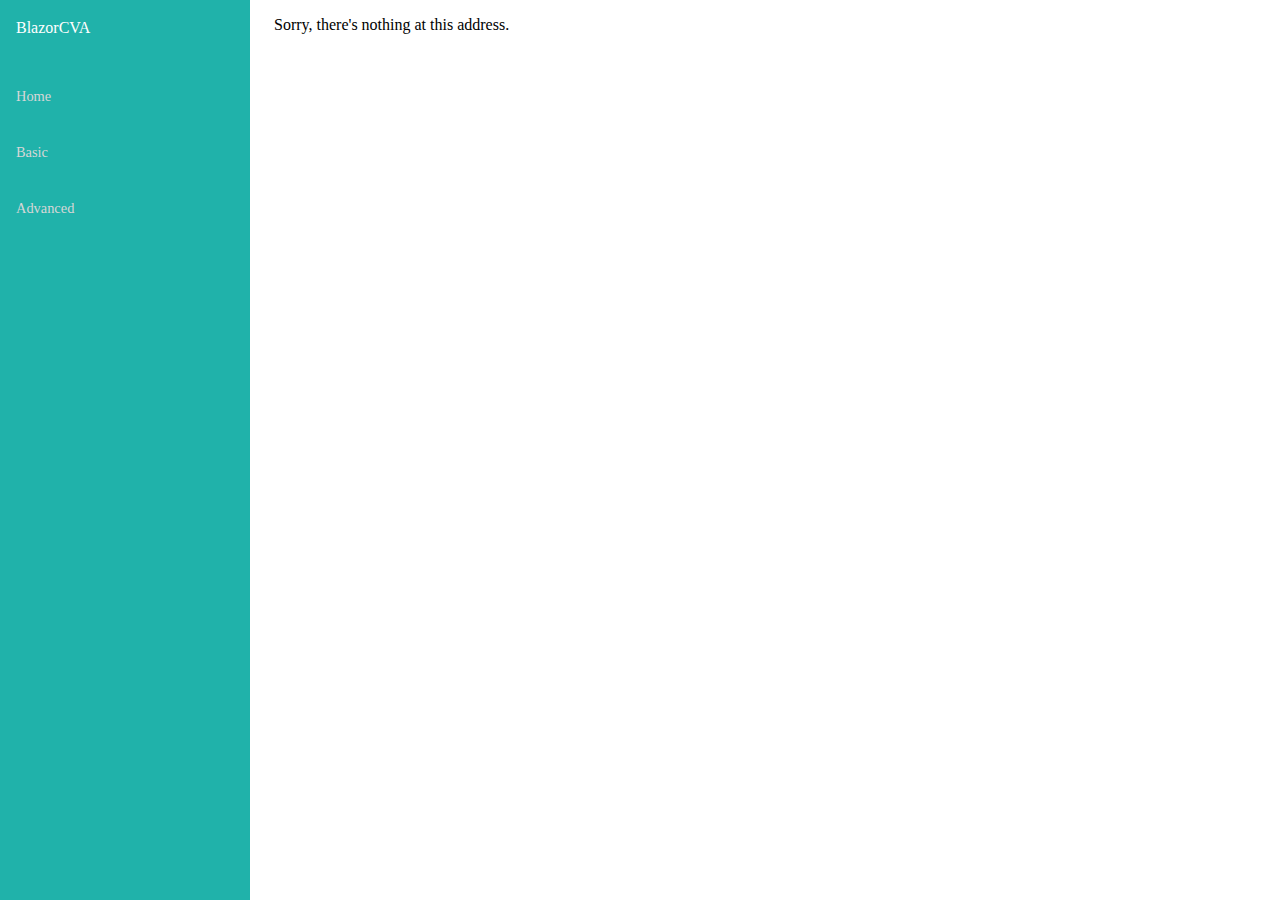
==== index.html @ f2b1509a "Deploying to gh-pages from @ mhrastegari/BlazorCVA@b4a451b44cc564f7b65853a1016d2de123caac6f 🚀" ====
<!DOCTYPE html>
<html lang="en">

<head>
    <meta charset="utf-8" />
    <meta name="viewport" content="width=device-width, initial-scale=1.0" />
    <title>BlazorCVA Demo</title>
    <base href="/" />
    <link href="css/app.css" rel="stylesheet" />
    <link href="manifest.json" rel="manifest" />
    
    <link href="BlazorCVA.Demo.styles.css" rel="stylesheet" />
</head>

<body>
    <div id="app"></div>

    <div id="blazor-error-ui">
        An unhandled error has occurred.
        <a href="" class="reload">Reload</a>
        <a class="dismiss">🗙</a>
    </div>
    <script src="_framework/blazor.webassembly.js"></script>
    <script>navigator.serviceWorker.register('service-worker.js');</script>
</body>

</html>
---- css/app.css ----
* {
    box-sizing: border-box;
    font-family: "Segoe UI";
    -webkit-text-size-adjust: none;
    -webkit-font-smoothing: antialiased;
    -webkit-tap-highlight-color: transparent;
}

html, body, #app-container {
    margin: 0;
    padding: 0;
    width: 100%;
    height: 100%;
    scroll-behavior: smooth;
}

a {
    color: white;
    white-space: nowrap;
    text-decoration: none;
}

h1, h2, h3, h4, h5 {
    margin: 0;
    outline: none;
}

p {
    margin: 0;
}

#blazor-error-ui {
    background: lightyellow;
    bottom: 0;
    box-shadow: 0 -1px 2px rgba(0, 0, 0, 0.2);
    display: none;
    left: 0;
    padding: 0.6rem 1.25rem 0.7rem 1.25rem;
    position: fixed;
    width: 100%;
    z-index: 1000;
}

    #blazor-error-ui .dismiss {
        cursor: pointer;
        position: absolute;
        right: 0.75rem;
        top: 0.5rem;
    }

.blazor-error-boundary {
    background: url([data-uri]) no-repeat 1rem/1.8rem, #b32121;
    padding: 1rem 1rem 1rem 3.7rem;
    color: white;
}

    .blazor-error-boundary::after {
        content: "An error has occurred."
    }
---- BlazorCVA.Demo.styles.css ----
/* /Components/Layout/MainLayout.razor.rz.scp.css */
.layout[b-eojl7c3ruc] {
    display: flex;
    position: relative;
    flex-direction: column;
}

main[b-eojl7c3ruc] {
    flex: 1;
}

.sidebar[b-eojl7c3ruc] {
    background-color: lightseagreen;
}

.header[b-eojl7c3ruc], .content[b-eojl7c3ruc] {
    padding: 1rem 1.5rem;
}

.header[b-eojl7c3ruc] {
    display: flex;
    height: 3.5rem;
    align-items: center;
    padding-inline: 1.5rem;
    justify-content: flex-end;
    background-color: lightseagreen;
}

@media (max-width: 640.98px) {
    .header[b-eojl7c3ruc] {
        justify-content: space-between;
    }
}

@media (min-width: 641px) {
    .layout[b-eojl7c3ruc] {
        flex-direction: row;
    }

    .sidebar[b-eojl7c3ruc] {
        top: 0;
        height: 100vh;
        position: sticky;
        min-width: 250px;
    }

    .header[b-eojl7c3ruc] {
        top: 0;
        z-index: 1;
        position: sticky;
    }
}
/* /Components/Layout/NavMenu.razor.rz.scp.css */
.navbar-toggler[b-jweupung6s] {
    appearance: none;
    cursor: pointer;
    width: 3.5rem;
    height: 2.5rem;
    color: white;
    position: absolute;
    top: 0.5rem;
    right: 1rem;
    background: url("data:image/svg+xml,%3csvg xmlns='http://www.w3.org/2000/svg' viewBox='0 0 30 30'%3e%3cpath stroke='rgba%28255, 255, 255, 0.55%29' stroke-linecap='round' stroke-miterlimit='10' stroke-width='2' d='M4 7h22M4 15h22M4 23h22'/%3e%3c/svg%3e") no-repeat center/1.75rem rgba(255, 255, 255, 0.1);
}

.navbar[b-jweupung6s] {
    display: flex;
    height: 3.5rem;
    align-items: center;
    padding-inline: 1rem;
}

.nav-item[b-jweupung6s] {
    font-size: 0.9rem;
    padding-bottom: 0.5rem;
}

    .nav-item:first-of-type[b-jweupung6s] {
        padding-top: 1rem;
    }

    .nav-item:last-of-type[b-jweupung6s] {
        padding-bottom: 1rem;
    }

    .nav-item[b-jweupung6s]  .nav-link {
        width: 100%;
        border: none;
        height: 3rem;
        display: flex;
        color: #d7d7d7;
        background: none;
        line-height: 3rem;
        align-items: center;
        padding-inline: 1rem;
    }

    .nav-item[b-jweupung6s]  a.active {
        color: white;
        background-color: rgba(255,255,255,0.37);
    }

    .nav-item[b-jweupung6s]  .nav-link:hover {
        color: white;
        background-color: rgba(255,255,255,0.1);
    }

.nav-scrollable[b-jweupung6s] {
    display: none;
}

.navbar-toggler:checked ~ .nav-scrollable[b-jweupung6s] {
    display: block;
}

@media (min-width: 641px) {
    .navbar-toggler[b-jweupung6s] {
        display: none;
    }

    .nav-scrollable[b-jweupung6s] {
        display: block;
        overflow-y: auto;
        height: calc(100vh - 3.5rem);
    }
}
/* /Components/Pages/AdvancedDemo.razor.rz.scp.css */
.btn[b-p573zadna4] {
    cursor: pointer;
    font-size: 1rem;
    padding: 0.5rem 1rem;
    transition: all 0.3s;
    border-radius: 0.25rem;
    border: 1px solid transparent;
}

.btn-primary[b-p573zadna4] {
    color: #fff;
    border-color: #007bff;
    background-color: #007bff;
}

.btn-primary:hover[b-p573zadna4] {
    border-color: #004085;
    background-color: #0056b3;
}

.btn-secondary[b-p573zadna4] {
    color: #fff;
    border-color: #6c757d;
    background-color: #6c757d;
}

.btn-secondary:hover[b-p573zadna4] {
    border-color: #545b62;
    background-color: #5a6268;
}

.btn-sm[b-p573zadna4] {
    font-size: 0.875rem;
    padding: 0.25rem 0.5rem;
}

.btn-md[b-p573zadna4] {
    font-size: 1rem;
    padding: 0.5rem 1rem;
}

.btn-lg[b-p573zadna4] {
    font-size: 1.25rem;
    padding: 0.75rem 1.5rem;
}

.btn-primary-lg[b-p573zadna4] {
    border-color: #0062cc;
    background-color: #0069d9;
}

.btn-secondary-sm[b-p573zadna4] {
    border-color: #545b62;
    background-color: #5a6268;
}

select[b-p573zadna4] {
    width: 100%;
    color: #495057;
    padding: 0.5rem;
    font-size: 1rem;
    max-width: 200px;
    margin: 0.5rem 0;
    border-radius: 0.25rem;
    background-color: #fff;
    border: 1px solid #ced4da;
}

select:focus[b-p573zadna4] {
    outline: 0;
    border-color: #80bdff;
    box-shadow: 0 0 0 0.2rem rgba(0, 123, 255, 0.25);
}
/* /Components/Pages/BasicDemo.razor.rz.scp.css */
.btn[b-rpkajujwp3] {
    cursor: pointer;
    font-size: 1rem;
    padding: 0.5rem 1rem;
    border-radius: 0.25rem;
    border: 1px solid transparent;
}

.btn-primary[b-rpkajujwp3] {
    color: #fff;
    border-color: #007bff;
    background-color: #007bff;
}

.btn-primary:hover[b-rpkajujwp3] {
    border-color: #004085;
    background-color: #0056b3;
}

.btn-secondary[b-rpkajujwp3] {
    color: #fff;
    border-color: #6c757d;
    background-color: #6c757d;
}

.btn-secondary:hover[b-rpkajujwp3] {
    border-color: #545b62;
    background-color: #5a6268;
}

.btn-sm[b-rpkajujwp3] {
    font-size: 0.875rem;
    padding: 0.25rem 0.5rem;
}

.btn-md[b-rpkajujwp3] {
    font-size: 1rem;
    padding: 0.5rem 1rem;
}

.btn-lg[b-rpkajujwp3] {
    font-size: 1.25rem;
    padding: 0.75rem 1.5rem;
}
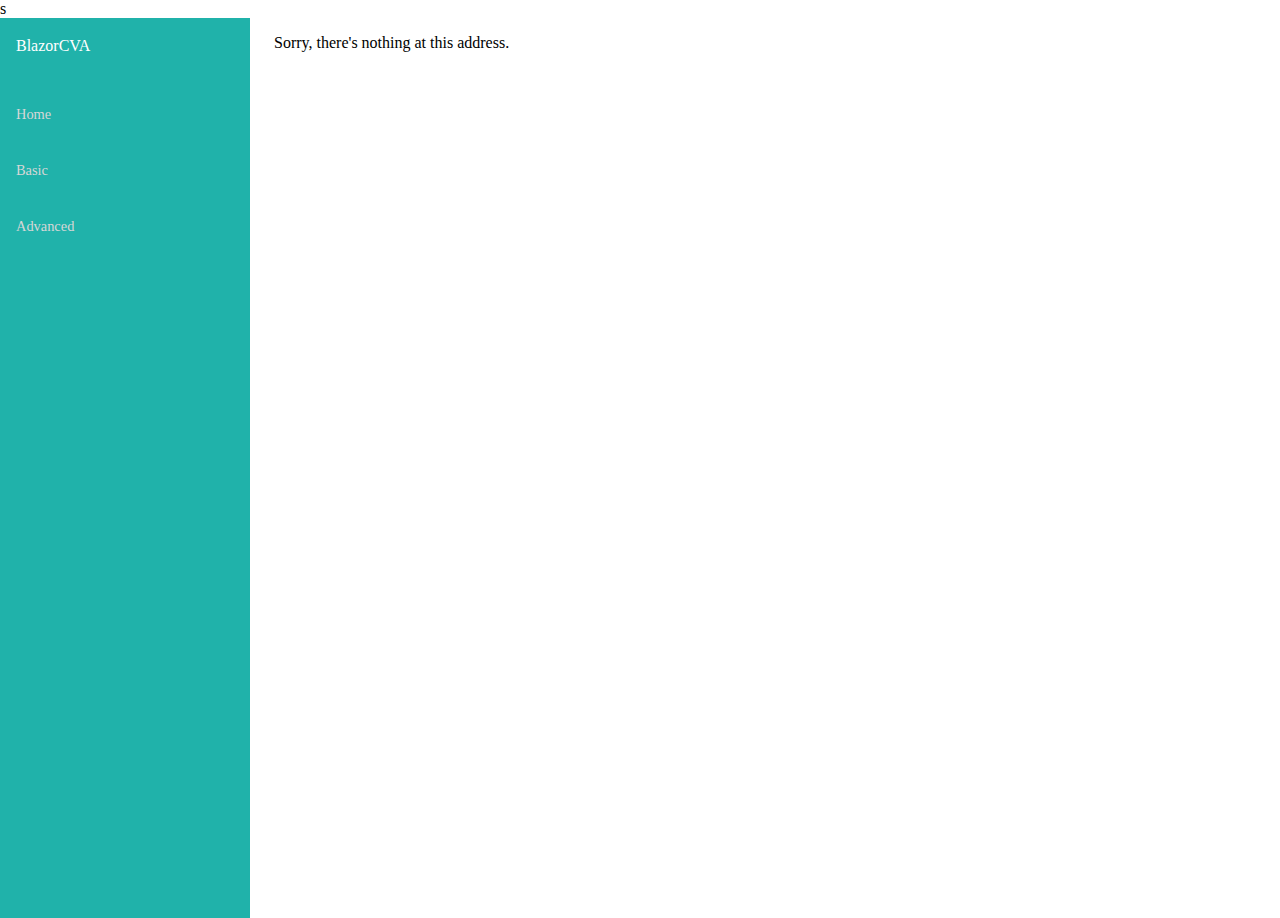
==== commit 876a15d6: "Deploying to gh-pages from @ mhrastegari/BlazorCVA@80a02900232d0cf1542faab86197cb1beab8d9ce 🚀" ====
--- a/index.html
+++ b/index.html
@@ -5,11 +5,9 @@
     <meta charset="utf-8" />
     <meta name="viewport" content="width=device-width, initial-scale=1.0" />
     <title>BlazorCVA Demo</title>
-    <base href="/" />
-    <link href="css/app.css" rel="stylesheet" />
-    <link href="manifest.json" rel="manifest" />
-    
-    <link href="BlazorCVA.Demo.styles.css" rel="stylesheet" />
+    <base href="/" />s
+    <link href="./css/app.css" rel="stylesheet" />
+    <link href="./BlazorCVA.Demo.styles.css" rel="stylesheet" />
 </head>
 
 <body>
@@ -21,7 +19,6 @@
         <a class="dismiss">🗙</a>
     </div>
     <script src="_framework/blazor.webassembly.js"></script>
-    <script>navigator.serviceWorker.register('service-worker.js');</script>
 </body>
 
 </html>
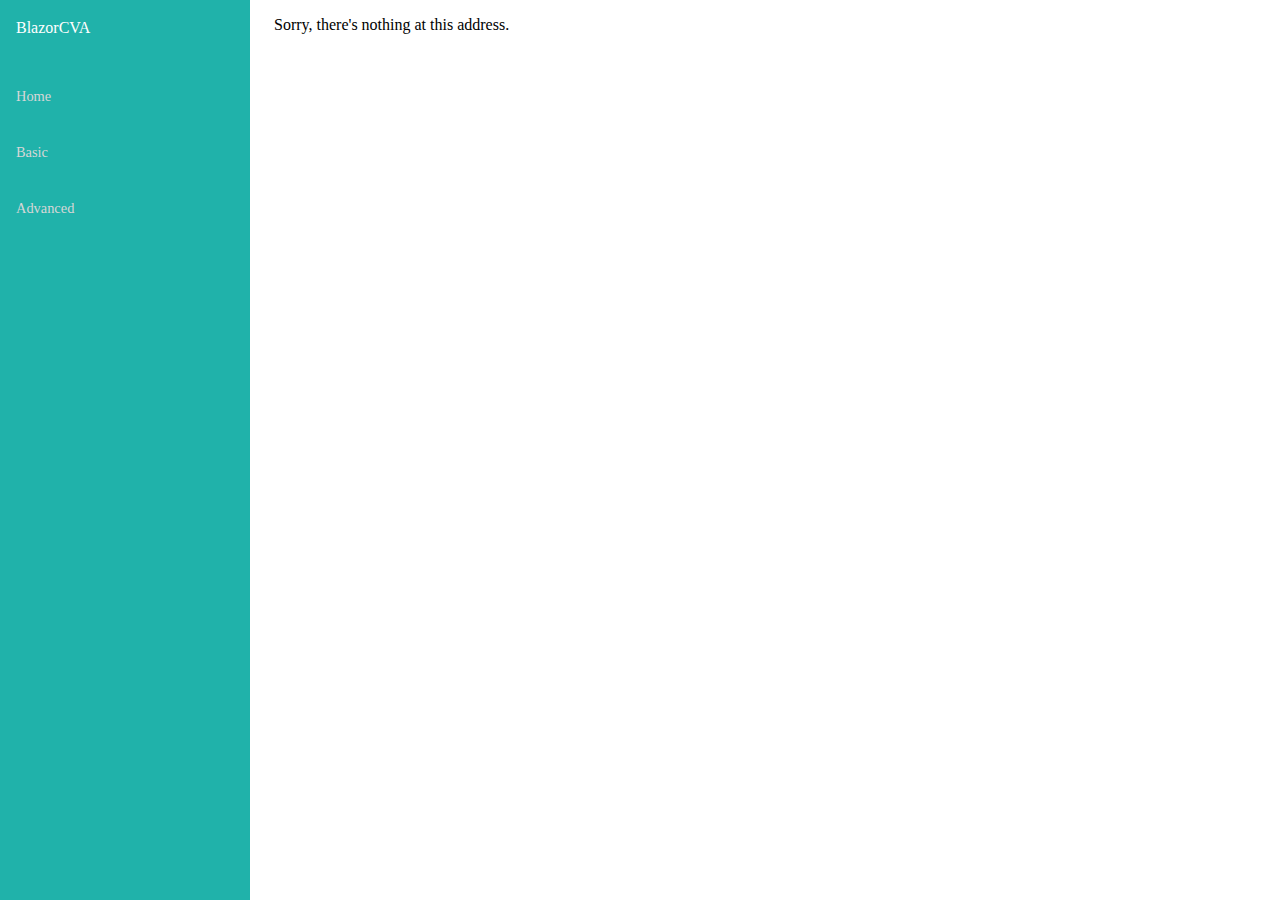
==== commit 29591530: "Deploying to gh-pages from @ mhrastegari/BlazorCVA@89d94c1f6231b9d1b2270859a95582b78f9d35ea 🚀" ====
--- a/index.html
+++ b/index.html
@@ -5,7 +5,7 @@
     <meta charset="utf-8" />
     <meta name="viewport" content="width=device-width, initial-scale=1.0" />
     <title>BlazorCVA Demo</title>
-    <base href="/" />s
+    <base href="./" />
     <link href="./css/app.css" rel="stylesheet" />
     <link href="./BlazorCVA.Demo.styles.css" rel="stylesheet" />
 </head>
